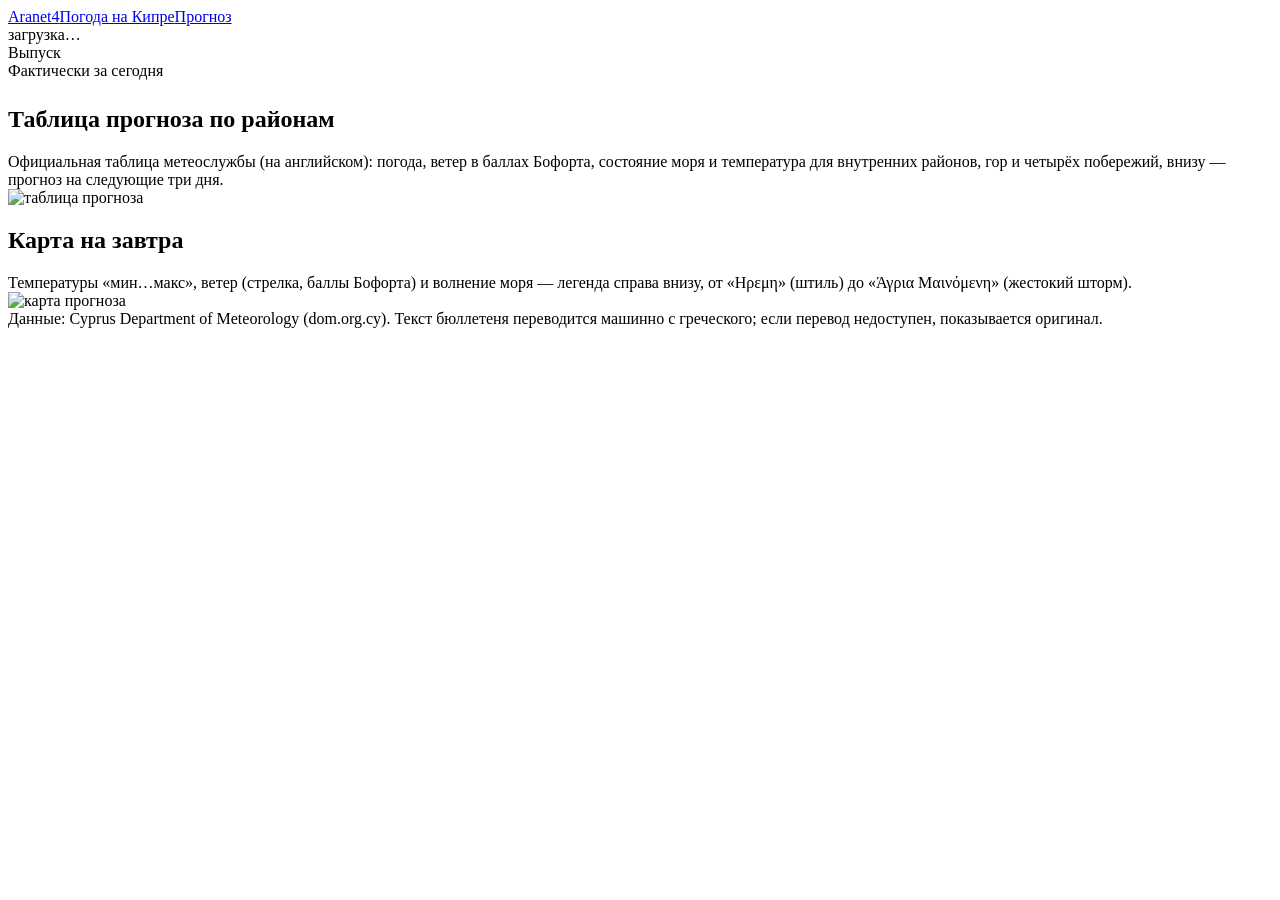
==== aranet_monitor/static/forecast.html @ 0c22c861 "Forecast page /weather/outdoor/forecast: dom.org.cy bulletins A/B/C translated to Russian (Google we" ====
<!doctype html>
<html lang="ru">
<head>
<meta charset="utf-8">
<meta name="viewport" content="width=device-width, initial-scale=1">
<title>Прогноз погоды</title>
<link rel="stylesheet" href="/static/style.css">
</head>
<body>
<div class="wrap">
  <nav><a href="/weather/home">Aranet4</a><a href="/weather/outdoor">Погода на Кипре</a><a class="nav-btn here" href="/weather/outdoor/forecast">Прогноз</a></nav>
  <div class="meta" id="meta">загрузка…</div>

  <div class="panel">
    <div class="row">
      <span class="tag">Выпуск</span>
      <div class="quick" id="issues"></div>
      <span class="note" id="period" style="margin:0"></span>
    </div>
  </div>

  <div class="panel" id="text"></div>

  <div class="panel hidden" id="observed-panel">
    <div class="tag" style="margin-bottom:6px">Фактически за сегодня</div>
    <div class="scroll"><table class="cmp" id="observed"></table></div>
  </div>

  <h2>Таблица прогноза по районам</h2>
  <div class="panel">
    <div class="note">Официальная таблица метеослужбы (на английском): погода, ветер в баллах Бофорта, состояние моря и температура для внутренних районов, гор и четырёх побережий, внизу — прогноз на следующие три дня.</div>
    <a id="table-link" target="_blank" rel="noopener"><img id="table" class="radar" alt="таблица прогноза" loading="lazy"></a>
  </div>

  <h2>Карта на завтра</h2>
  <div class="panel">
    <div class="note">Температуры «мин…макс», ветер (стрелка, баллы Бофорта) и волнение моря — легенда справа внизу, от «Ηρεμη» (штиль) до «Άγρια Μαινόμενη» (жестокий шторм).</div>
    <img id="map-img" class="radar" alt="карта прогноза" loading="lazy">
  </div>

  <div class="note">Данные: Cyprus Department of Meteorology (dom.org.cy). Текст бюллетеня переводится машинно с греческого; если перевод недоступен, показывается оригинал.</div>
</div>
<script src="/static/forecast.js"></script>
</body>
</html>
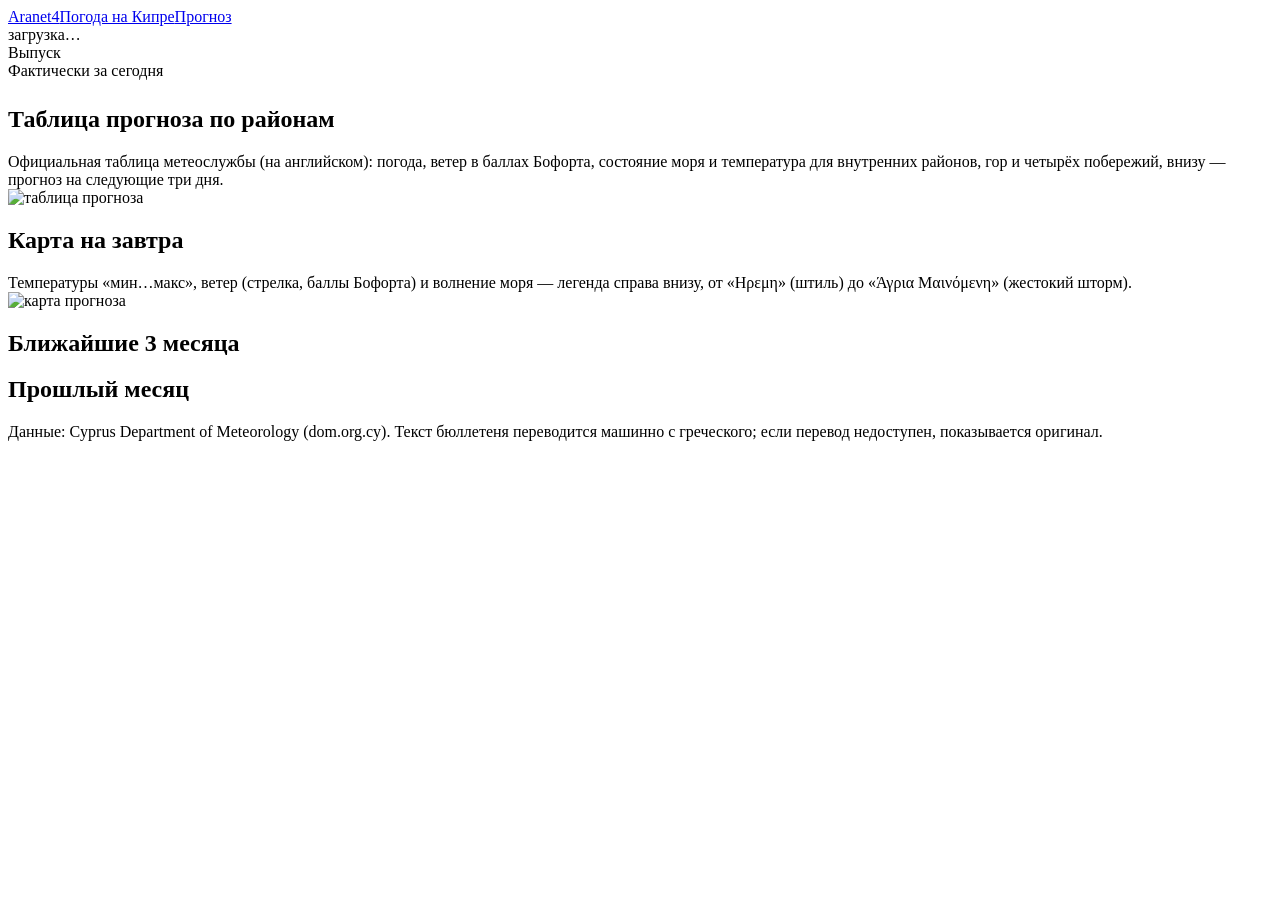
==== commit c7aa906a: "Forecast page: seasonal 3-month outlook and last month's weather report (agromet PDFs, translated; t" ====
--- a/aranet_monitor/static/forecast.html
+++ b/aranet_monitor/static/forecast.html
@@ -38,6 +38,12 @@
     <img id="map-img" class="radar" alt="карта прогноза" loading="lazy">
   </div>
 
+  <h2 id="season-h" class="hidden">Ближайшие 3 месяца</h2>
+  <div class="panel hidden" id="season"></div>
+
+  <h2 id="month-h" class="hidden">Прошлый месяц</h2>
+  <div class="panel hidden" id="month"></div>
+
   <div class="note">Данные: Cyprus Department of Meteorology (dom.org.cy). Текст бюллетеня переводится машинно с греческого; если перевод недоступен, показывается оригинал.</div>
 </div>
 <script src="/static/forecast.js"></script>
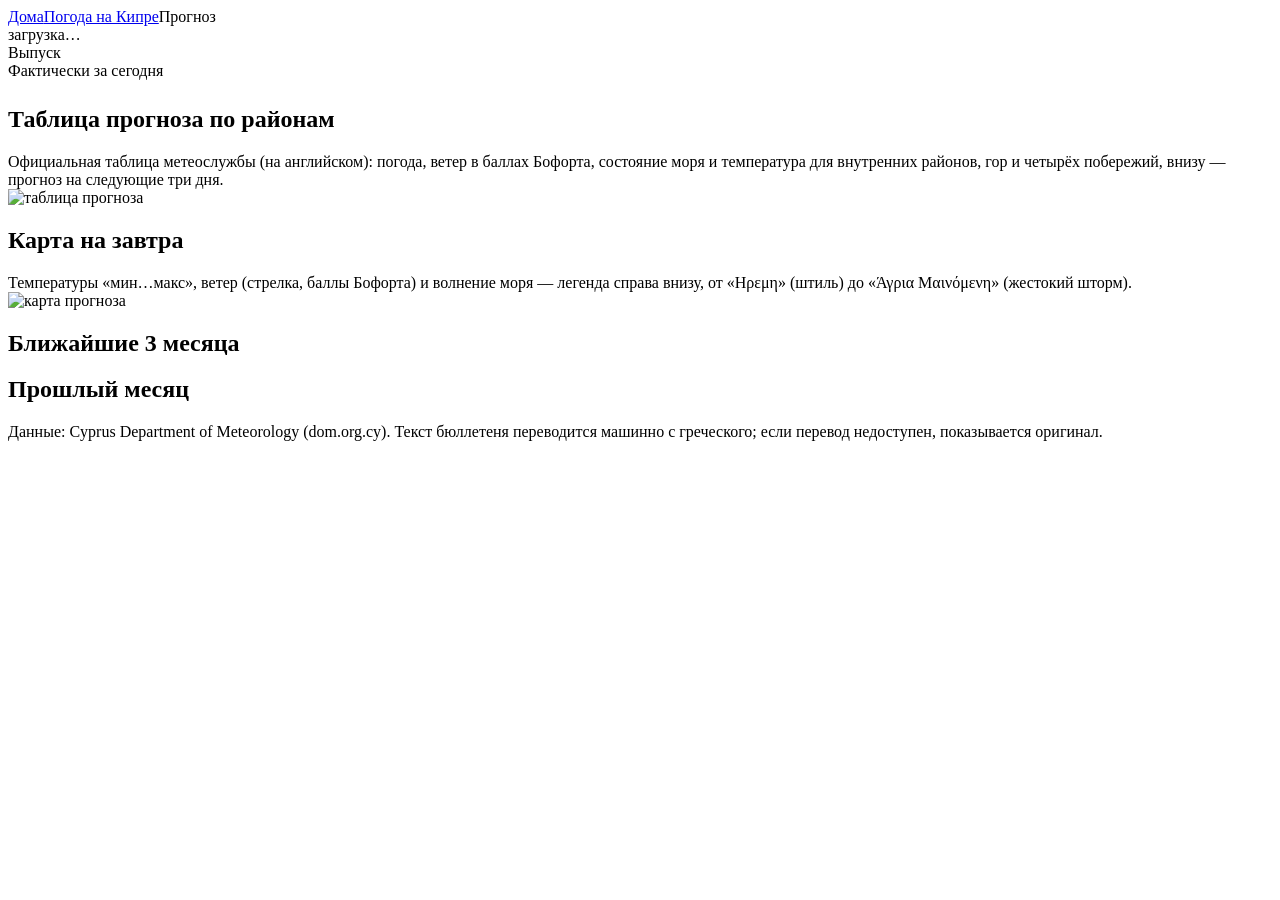
==== commit af822665: "Navigation: three page tabs (Дома / Погода на Кипре / Прогноз); the current one is highlighted and n" ====
--- a/aranet_monitor/static/forecast.html
+++ b/aranet_monitor/static/forecast.html
@@ -8,7 +8,7 @@
 </head>
 <body>
 <div class="wrap">
-  <nav><a href="/weather/home">Aranet4</a><a href="/weather/outdoor">Погода на Кипре</a><a class="nav-btn here" href="/weather/outdoor/forecast">Прогноз</a></nav>
+  <nav class="tabs"><a class="tab" href="/weather/home">Дома</a><a class="tab" href="/weather/outdoor">Погода на Кипре</a><span class="tab active" aria-current="page">Прогноз</span></nav>
   <div class="meta" id="meta">загрузка…</div>
 
   <div class="panel">
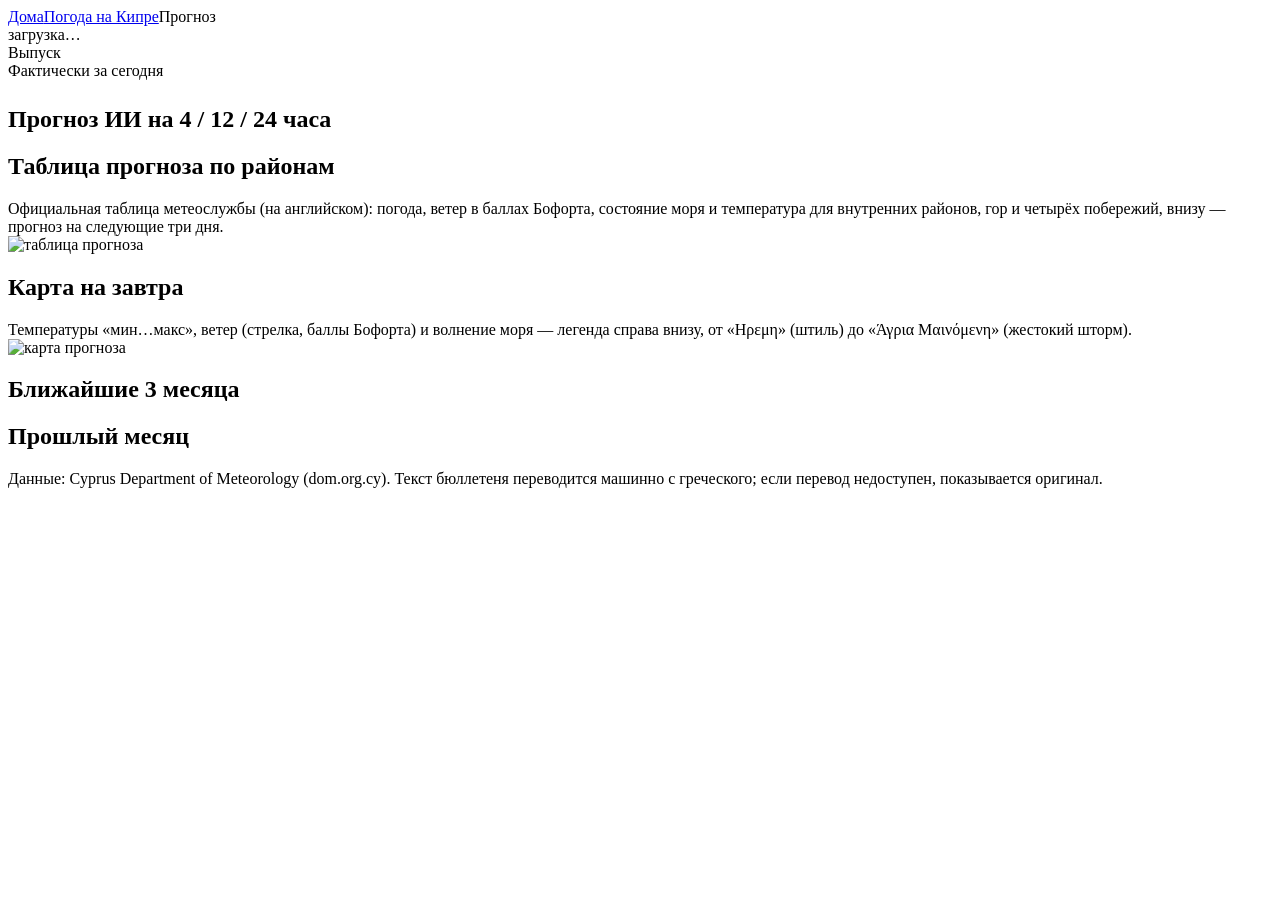
==== commit 4598c1c1: "Forecast page: the LLM forecast block (summary, situation, 4/12/24 h by region with rain/thunder cha" ====
--- a/aranet_monitor/static/forecast.html
+++ b/aranet_monitor/static/forecast.html
@@ -26,6 +26,9 @@
     <div class="scroll"><table class="cmp" id="observed"></table></div>
   </div>
 
+  <h2 id="ai-h" class="hidden">Прогноз ИИ на 4 / 12 / 24 часа</h2>
+  <div class="panel hidden" id="ai"></div>
+
   <h2>Таблица прогноза по районам</h2>
   <div class="panel">
     <div class="note">Официальная таблица метеослужбы (на английском): погода, ветер в баллах Бофорта, состояние моря и температура для внутренних районов, гор и четырёх побережий, внизу — прогноз на следующие три дня.</div>
